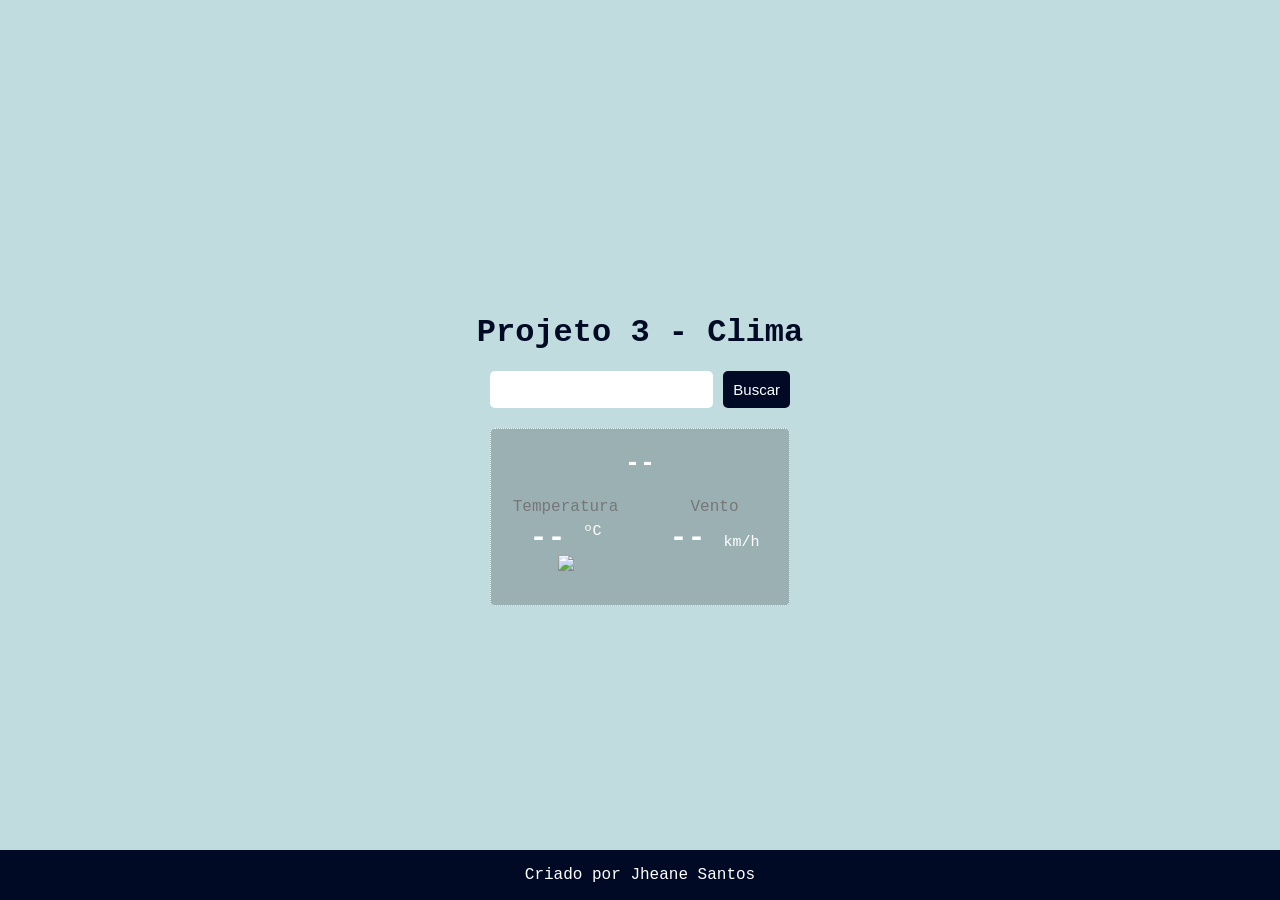
==== Web/Desafio 7 projetos em 7 dias/Projeto 3 - Clima/index.html @ 43b218d3 "Criação  do projeto 3: clima" ====
<!DOCTYPE html>
<html lang="pt-BR">
<head>
  <meta charset="UTF-8">
  <meta http-equiv="X-UA-Compatible" content="IE=edge">
  <meta name="viewport" content="width=device-width, initial-scale=1.0">
  <link rel="stylesheet" href="style.css">
  <title>Projeto 3 - Clima</title>
</head>
<body>
  <h1>Projeto 3 - Clima</h1>
  
  <form class="busca">
    <input type="search" id="searchInput"/>
    <button>Buscar</button>
  </form>

  <div class="resultado">
    <div class="titulo">--</div>
    <div class="info">
      <div class="temp">
        <div class="tempTitle">Temperatura</div>
        <div class="tempInfo">-- <sup>ºC</sup></div>
        <img src="http://openweathermap.org/img/wn/10d@2x.png"/>
      </div>
      <div class="vento">
        <div class="ventoTitulo">Vento</div>
        <div class="ventoInfo">-- <span>km/h</span></div>
        <div class="ventoArea">
          <div class="ventoPonto" style="transform: rotate(0deg)"></div>
        </div>
      </div>
    </div>
  </div>

  <div class="aviso"></div>

  <footer>Criado por Jheane Santos</footer>

  <script src=" script.js"></script>
</body>
</html>
---- Web/Desafio 7 projetos em 7 dias/Projeto 3 - Clima/style.css ----
*{
    margin: 0;
    padding: 0;
    box-sizing: border-box;
}

body{
    display: flex;
    min-height: 100vh;
    justify-content: center;
    align-items: center;
    flex-direction: column;
    background-color: #c1dcdf;
    font-family: 'Courier New', Courier, monospace;
}

h1{
    color: #000a25;
    margin: 20px 0;
}

.busca{
    display: flex;
    width: 300px;
}

.busca #searchInput{
    flex: 1;
    padding: 10px;
    outline: none;
    font-size: 15px;
    border-radius: 5px;
    border:0;
}

.busca button{
    padding: 10px;
    font-size: 15px;
    border: 0;
    background-color: #000a25;
    color: #fff;
    border-radius: 5px;
    margin-left: 10px;
    cursor: pointer;
}

.busca button:hover{
    background-color: #444;
}

.resultado{
    width: 300px;
    /*display: none;*/
    border: 1px dotted #fff;
    margin-top: 20px;
    border-radius: 5px;
    background-color: rgba(0, 0, 0, 0.2);
}

.titulo{
    width: 100%;
    color: #fff;
    font-size: 25px;
    font-weight: bold;
    text-align: center;
    padding: 20px;
}

.info{
    display: flex;
    width: 100%;
}

.info .temp{
    flex:1;
    text-align: center;
}

.info .vento{
    flex: 1;
    text-align: center;
}

.tempTitle, .ventoTitulo{
    color: #777;
    font-size: 16px;
    margin-bottom: 5px;
}

.tempInfo, .ventoInfo{
    color: #fff;
    font-size: 30px;
    font-weight: bold;
}

.tempInfo sup{
    font-size: 15px;
    font-weight: normal;
}

.ventoInfo span{
    font-size: 15px;
    font-weight: normal;
}

.ventoArea{
    width: 50px;
    height: 50px;
    
}

footer{
    position: absolute;
    bottom: 0;
    width: 100%;
    text-align: center;
    padding: 1rem;
    background-color: #000a25;
    color: #fff;
}
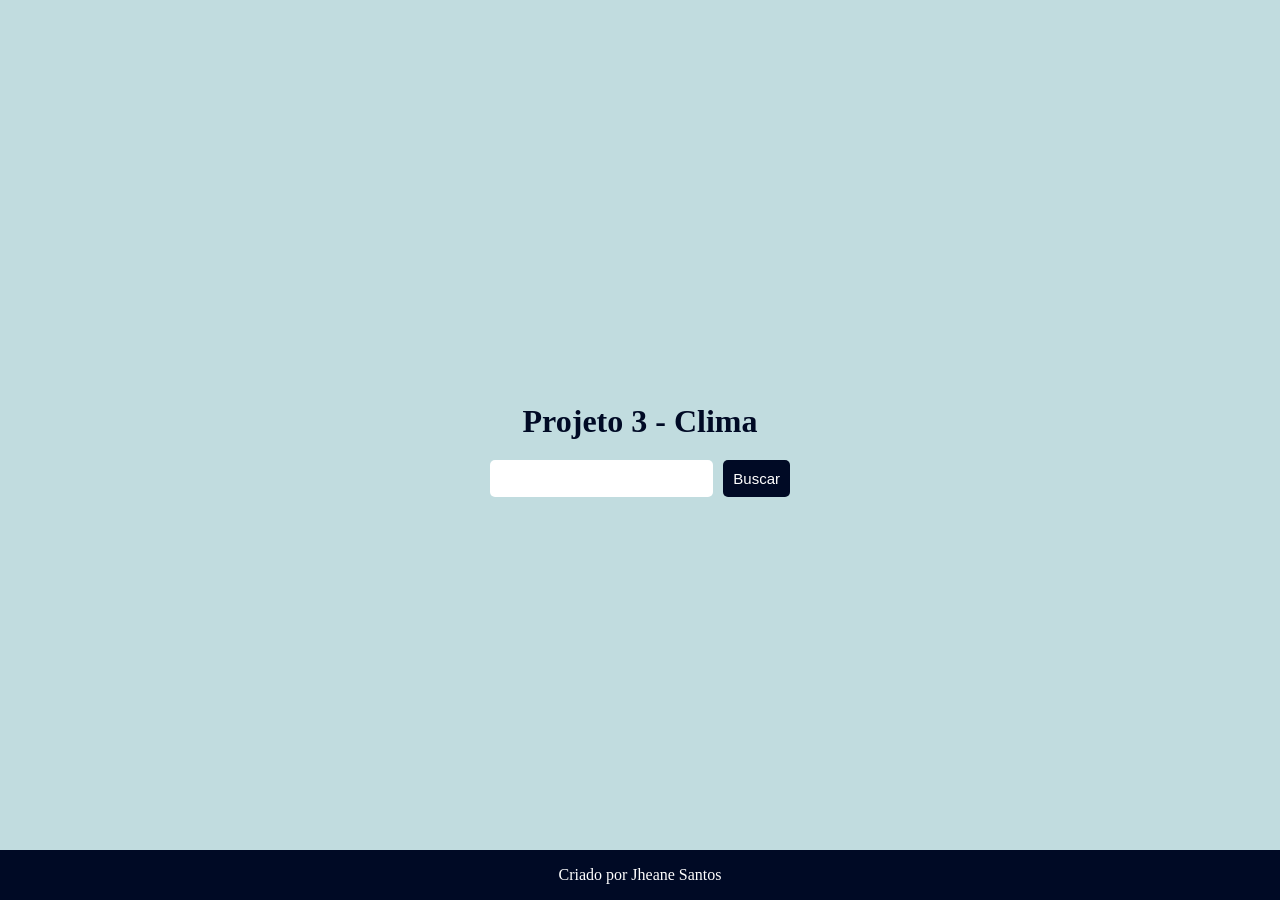
==== commit b75c3591: "Projeto 3 - clima" ====
--- a/Web/Desafio 7 projetos em 7 dias/Projeto 3 - Clima/index.html
+++ b/Web/Desafio 7 projetos em 7 dias/Projeto 3 - Clima/index.html
@@ -33,7 +33,7 @@
     </div>
   </div>
 
-  <div class="aviso"></div>
+  <div class="aviso"></div><!--Retornará mensagem quando o local não for encontrado-->
 
   <footer>Criado por Jheane Santos</footer>
 
--- a/Web/Desafio 7 projetos em 7 dias/Projeto 3 - Clima/style.css
+++ b/Web/Desafio 7 projetos em 7 dias/Projeto 3 - Clima/style.css
@@ -11,7 +11,7 @@
     align-items: center;
     flex-direction: column;
     background-color: #c1dcdf;
-    font-family: 'Courier New', Courier, monospace;
+    font-family: 'Times New Roman', Times, serif;
 }
 
 h1{
@@ -50,7 +50,7 @@
 
 .resultado{
     width: 300px;
-    /*display: none;*/
+    display: none;
     border: 1px dotted #fff;
     margin-top: 20px;
     border-radius: 5px;
@@ -106,8 +106,27 @@
 .ventoArea{
     width: 50px;
     height: 50px;
-    
+    border: 1px solid #fff;
+    border-radius: 50px;
+    margin: auto;
+    margin-top: 20px;
+    padding-left: 25px;
+    padding-top: 25px;
 }
+
+.ventoPonto{
+    width: 15px;
+    height: 1px;
+    background-color: #fff;
+    transform-origin: left;
+}
+
+.aviso{
+    color: #000a25;
+    padding-top: 20px;
+    font-weight: bold;
+}
+
 
 footer{
     position: absolute;
